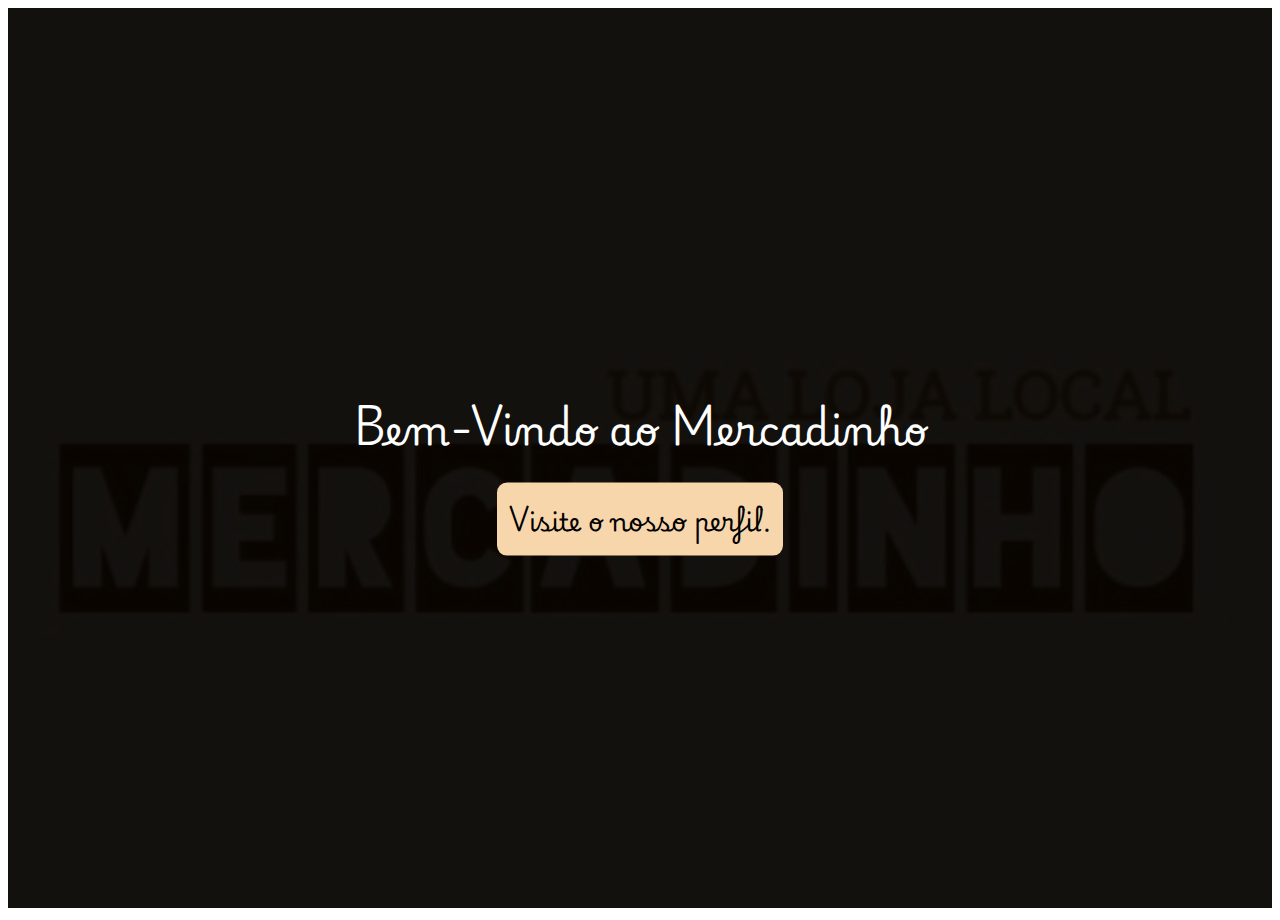
==== index.html @ 2d61cfa7 "mudeo o font size" ====
<!DOCTYPE html>
<html lang="en">
<head>
    <meta charset="UTF-8">
    <meta name="viewport" content="width=device-width, initial-scale=1.0">
    <link rel="shortcut icon" href="images/mercadinho logo.jpg" type="image/x-icon">
    
    <link rel="import" href="novo.html">
    <link rel="import" href="mercadinho.html">
    <link rel="import" href="início.html">
    <link rel="import" href="redessociais.html"> 
    <style>
       
        @import url('https://fonts.googleapis.com/css2?family=Playwrite+NG+Modern:wght@100..400&family=Poppins:ital,wght@0,100;0,200;0,300;0,400;0,500;0,600;0,700;0,800;0,900;1,100;1,200;1,300;1,400;1,500;1,600;1,700;1,800;1,900&display=swap');
        @import url('https://fonts.googleapis.com/css2?family=Playwrite+ES:wght@100..400&display=swap');

        @media(max-width:381px){ 
            h1{
                font-size: 8px;
            }
            p{
                font-size: 5px;
            }
        }
        .ImgMain{
            height: 100vh;
            width: 100%;
            object-fit: cover;
            filter: brightness(8%);
        }
        
        :link{
            border-radius: 10px;
        }
        main {
            position: relative;
        }
        main div {
            position: absolute;
            top: 50%;
            left: 50%;
            transform: translate(-50%, -50%);
            text-align: center; 
            color: white;
        }
        main div h1{
            margin-bottom:30px;
            font-size: 40px;
            font-family: "Playwrite ES", cursive;
        }
        main div a{
            color: rgb(0, 0, 0);
            border-radius: 20px;
            font-family: "Playwrite ES", cursive;
            font-size: 25px;
            padding: 12px;
            text-decoration: none;
            background-color:#f7d6ac;

        }
        .bottom-main a{
            margin-top: 20px;
            color: rgb(0, 0, 0);
            border-radius: 20px;
            font-family: "Poppins", sans-serif;
            font-size: 20px;
            padding: 10px;
            text-decoration: none;
            background-color:#f7d6ac;

        }
        .text-bor{
            font-family: "Poppins", sans-serif;
            font-weight: 500;
            font-style: normal;
        }


    </style>
    <title>Mercadinho.AO</title>
</head>
<body>
    <header>
        
    </header>
    
    <main>
        <img src="images/mercadinho logo.jpg" alt="logotipo mercadinho" class="ImgMain">
        <div>
            <h1>Bem-Vindo ao Mercadinho</h1>
            <p><a target="_blank" href="https://www.instagram.com/_mercadinho.ao/">Visite o nosso perfil.</a></p>
        </div>        
    </main>
</body>
</html>
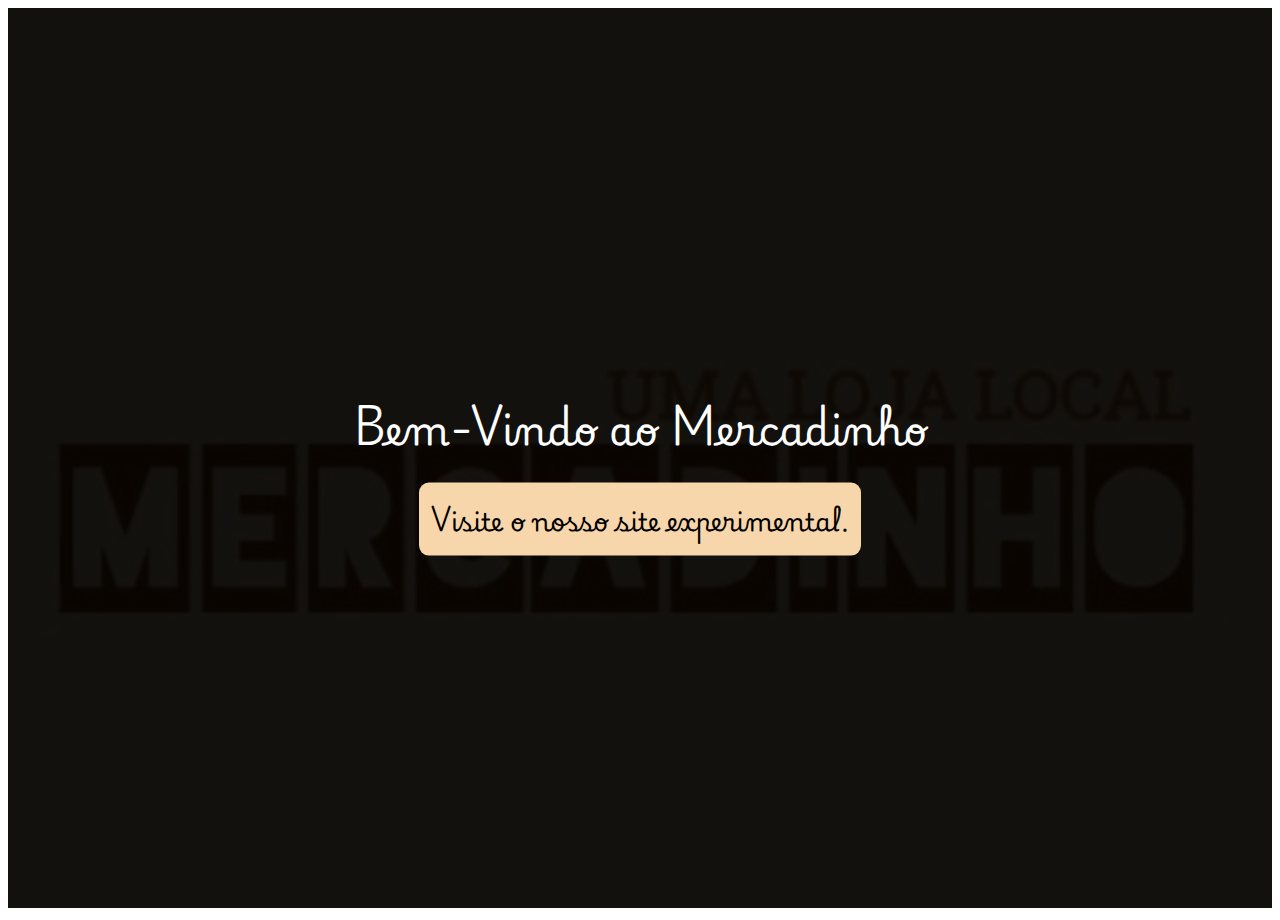
==== commit a96ae2b0: "mudei a descrição, e a mini bio!" ====
--- a/index.html
+++ b/index.html
@@ -68,6 +68,7 @@
             padding: 10px;
             text-decoration: none;
             background-color:#f7d6ac;
+            color: ;
 
         }
         .text-bor{
@@ -89,7 +90,7 @@
         <img src="images/mercadinho logo.jpg" alt="logotipo mercadinho" class="ImgMain">
         <div>
             <h1>Bem-Vindo ao Mercadinho</h1>
-            <p><a target="_blank" href="https://www.instagram.com/_mercadinho.ao/">Visite o nosso perfil.</a></p>
+            <p><a target="_blank" href="paginain.html">Visite o nosso site experimental.</a></p>
         </div>        
     </main>
 </body>
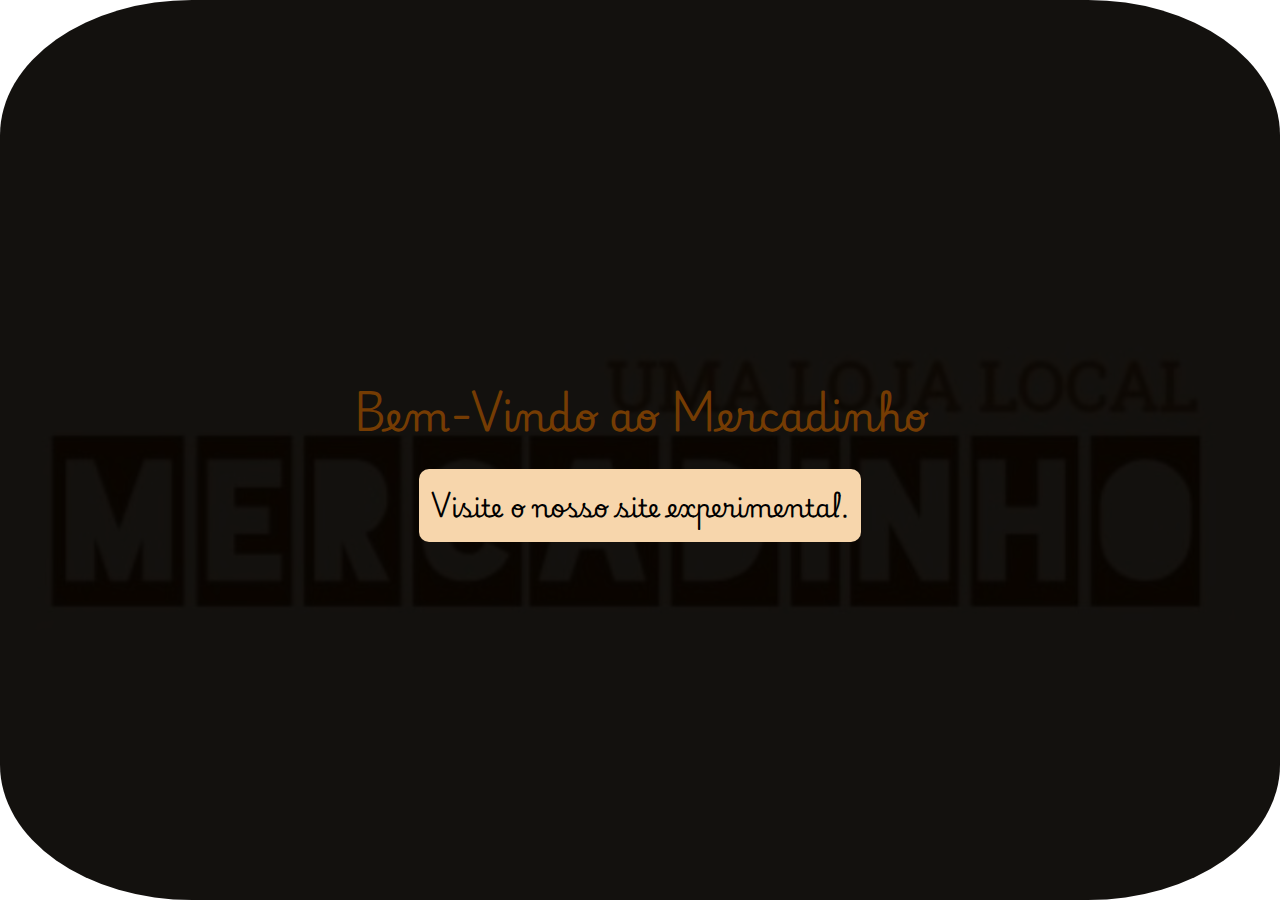
==== commit 093960f6: "mudei a localização d site" ====
--- a/index.html
+++ b/index.html
@@ -5,11 +5,10 @@
     <meta charset="UTF-8">
     <meta name="viewport" content="width=device-width, initial-scale=1.0">
     <link rel="shortcut icon" href="images/mercadinho logo.jpg" type="image/x-icon">
-    
-    <link rel="import" href="novo.html">
-    <link rel="import" href="mercadinho.html">
-    <link rel="import" href="início.html">
-    <link rel="import" href="redessociais.html"> 
+    <link rel="import" href="sitemercadinho.html">
+    <link rel="stylesheet" href="style.css">
+ 
+  
     <style>
        
         @import url('https://fonts.googleapis.com/css2?family=Playwrite+NG+Modern:wght@100..400&family=Poppins:ital,wght@0,100;0,200;0,300;0,400;0,500;0,600;0,700;0,800;0,900;1,100;1,200;1,300;1,400;1,500;1,600;1,700;1,800;1,900&display=swap');
--- a/style.css
+++ b/style.css
@@ -0,0 +1,163 @@
+@charset "UTF-8";
+@import url('https://fonts.googleapis.com/css2?family=Reddit+Sans+Condensed:wght@200..900&display=swap');
+@media (min-width:380px) {
+}
+:root{
+    --cor1castanhoclaro1: #ebd6b6;
+    --cor2castanhoclaro2:#EDD3B0;
+    --cor3castanhoescuro3: #753c03;
+    --cor4castanhochocolate:#764416;
+    --cor5castanhofusco:#9D6836;
+}
+
+*{
+    margin: 0px;
+    padding: 0px;
+}
+
+div.header{
+    background-color: var(--cor1castanhoclaro1);
+}
+div.header h1{
+    text-align: center;
+    font-family:system-ui, -apple-system,'Segoe UI','Open Sans', 'Helvetica Neue', sans-serif;
+    background-color: var(--cor1castanhoclaro1);
+}
+.header p{
+    color: #000;
+    text-align: center;
+    font-weight: 600;
+    font-size: 16px;
+    font-family:system-ui, -apple-system, 'Segoe UI',  'Open Sans', 'Helvetica Neue', sans-serif;
+}
+h1{
+    color: var(--cor3castanhoescuro3);
+}
+marquee{
+    background-color: var(--cor1castanhoclaro1)
+}
+.nav{
+    display: block;
+    padding: 5px;
+    background-image: linear-gradient(to top, var(--cor3castanhoescuro3), var(--cor5castanhofusco));
+}
+.nav a{
+    margin-left: 13px;
+    color: white;
+    text-decoration: none;
+    font-family: "Reddit Sans Condensed", sans-serif;
+    font-size: 1.2em;    
+}
+.nav a:hover{
+    background-color: #ebd6b6;
+    border-radius: 10px;
+    border-style: solid;
+    padding: 0.1%;
+    color: var(--cor5castanhofusco);
+}
+img{
+    width: 20rem;
+    height: 20rem;
+    border-radius: 15%;
+}
+div.main{
+    display: flex;
+    flex-wrap: wrap;
+    padding: 20px;
+    margin-left: 20vw;
+    min-width: 380px;
+    max-width: 750px;
+    color:#fff;
+    font-weight: 600;
+    text-align: center;
+    font-family: 'Segoe UI', Tahoma, Geneva, Verdana, sans-serif;
+    background-color: var(--cor5castanhofusco);
+    
+}
+div.infologic{ 
+    padding: 10px;
+    display: flex;
+    flex-direction: row;
+    text-align: start;
+    height: 100%;
+}
+div.infologic p{
+    margin-top: 4rem;
+}
+
+
+div.engrenagens{
+    display: flex;
+    flex-direction: row;
+    justify-items: space-between;
+    
+}
+div.engrenagens p{
+    margin-left: 5%;
+    font-weight: 500;
+    text-align: left;
+    margin-top: 4rem;
+}
+
+div.consultoria{
+    display: flex;
+    flex-direction: row-reverse;
+
+}
+div.consultoria p{
+    margin-top: 4rem;
+}
+
+
+div.identidadevisual{
+    display: flex;
+    flex-direction: row;
+}
+div.identidadevisual p{
+    margin-top: 4rem;
+}
+
+div.clothes{
+    display: flex;
+    flex-direction: row-reverse;
+}
+div.clothes p{
+    margin-top: 4rem;
+}
+
+div.shoes{
+    display: flex;
+    flex-direction: row;
+}
+div.shoes p{
+    margin-top: 4rem;
+}
+
+div.fretegratis{
+    display: flex;
+    flex-direction: row-reverse;
+
+}
+div.fretegratis p{
+    margin-top: 4rem;
+}
+button{
+    display:flex;
+    margin-left: 43%;
+    background-color:#753c0e;
+    border: 1px solid #EDD3B0;
+    padding: 1px;
+    font-size: 1em;
+
+}
+button a{
+    display: flex;
+    color: #EBD6B6;
+    text-decoration: none;
+    padding: 1px;
+    border-radius: 10px;
+}
+
+
+
+
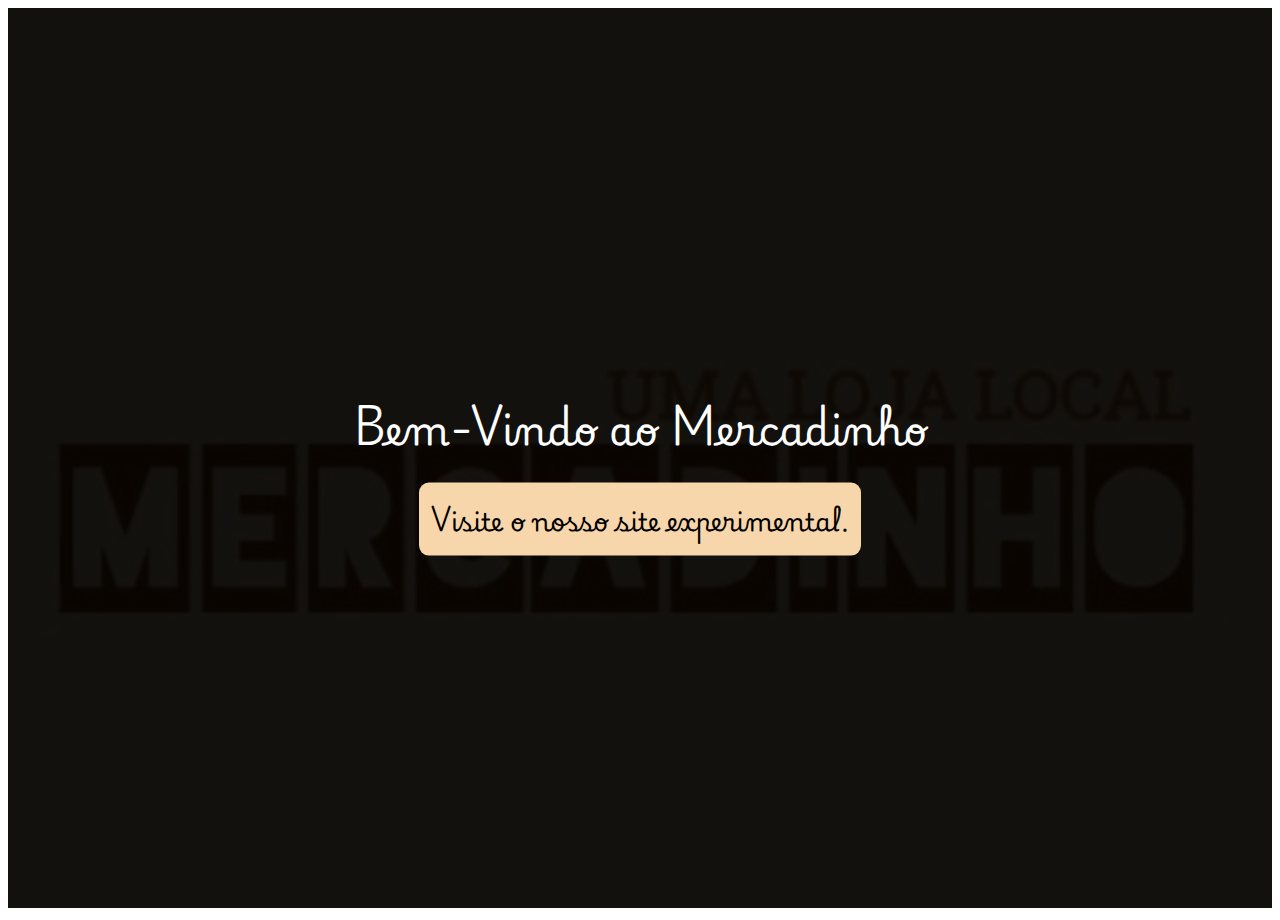
==== commit 73a0acf8: "removi o estilo alheio." ====
--- a/index.html
+++ b/index.html
@@ -6,7 +6,7 @@
     <meta name="viewport" content="width=device-width, initial-scale=1.0">
     <link rel="shortcut icon" href="images/mercadinho logo.jpg" type="image/x-icon">
     <link rel="import" href="sitemercadinho.html">
-    <link rel="stylesheet" href="style.css">
+    
  
   
     <style>
